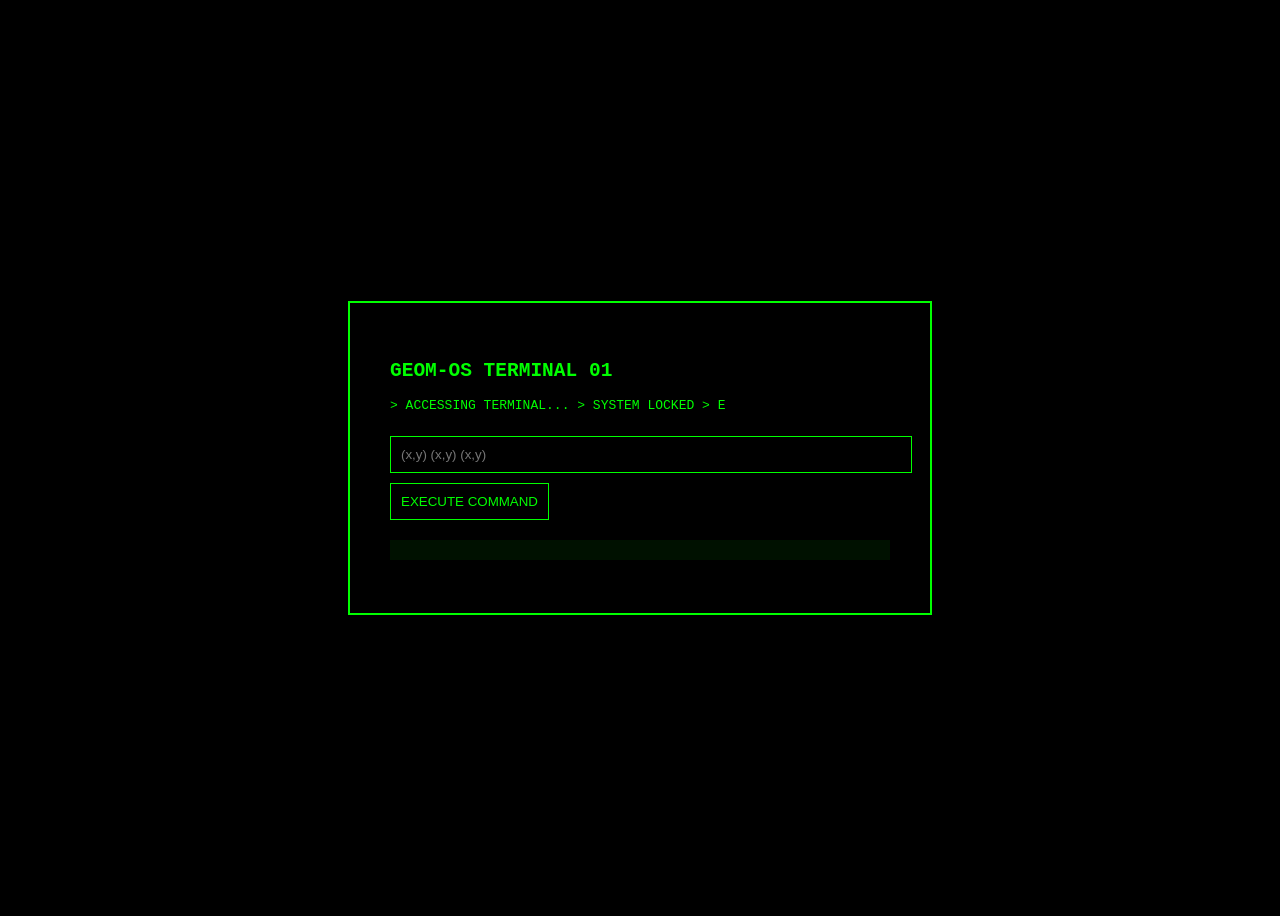
==== terminal1.html @ ab87760f "Create terminal1.html" ====
<!DOCTYPE html>
<html lang="es">

<head>
<meta charset="UTF-8">
<title>GEOM-OS Terminal</title>

<style>

body{
background:black;
color:#00ff00;
font-family:monospace;
display:flex;
justify-content:center;
align-items:center;
height:100vh;
}

.terminal{
border:2px solid #00ff00;
padding:40px;
width:500px;
}

input{
background:black;
color:#00ff00;
border:1px solid #00ff00;
padding:10px;
width:100%;
margin-top:10px;
}

button{
background:black;
color:#00ff00;
border:1px solid #00ff00;
padding:10px;
margin-top:10px;
cursor:pointer;
}

button:hover{
background:#003300;
}

.progress{
width:100%;
background:#001100;
margin-top:20px;
}

.progress-bar{
height:20px;
width:0%;
background:#00ff00;
}

.fail{
color:red;
font-weight:bold;
}

</style>
</head>

<body>

<div class="terminal">

<h2>GEOM-OS TERMINAL 01</h2>

<p id="intro"></p>

<input id="answer" placeholder="(x,y) (x,y) (x,y)">

<button onclick="checkAnswer()">EXECUTE COMMAND</button>

<div class="progress">
<div class="progress-bar" id="bar"></div>
</div>

<p id="response"></p>

</div>

<script>

const introText =
"> ACCESSING TERMINAL...\n> SYSTEM LOCKED\n> ENTER FINAL COORDINATES";

let i = 0;

function typeIntro(){

if(i < introText.length){
document.getElementById("intro").innerHTML += introText.charAt(i);
i++;
setTimeout(typeIntro,30);
}

}

typeIntro();


function checkAnswer(){

let answer = document.getElementById("answer").value;
let response = document.getElementById("response");
let bar = document.getElementById("bar");

response.innerHTML="> INTENTANDO HACKEAR EL SISTEMA...";
bar.style.width="0%";

let progress = 0;

let loading = setInterval(function(){

progress += 20;
bar.style.width = progress + "%";

if(progress >= 100){

clearInterval(loading);

let correct="(3,-3) (5,-3) (4,-6)";

if(answer === correct){

response.innerHTML =
"> ACCESS GRANTED<br>PASSWORD WORD: GEOMETRY";

}
else{

response.innerHTML =
"<span class='fail'>HACKEO FALLIDO</span>";

}

}

},600);

}

</script>

</body>
</html>
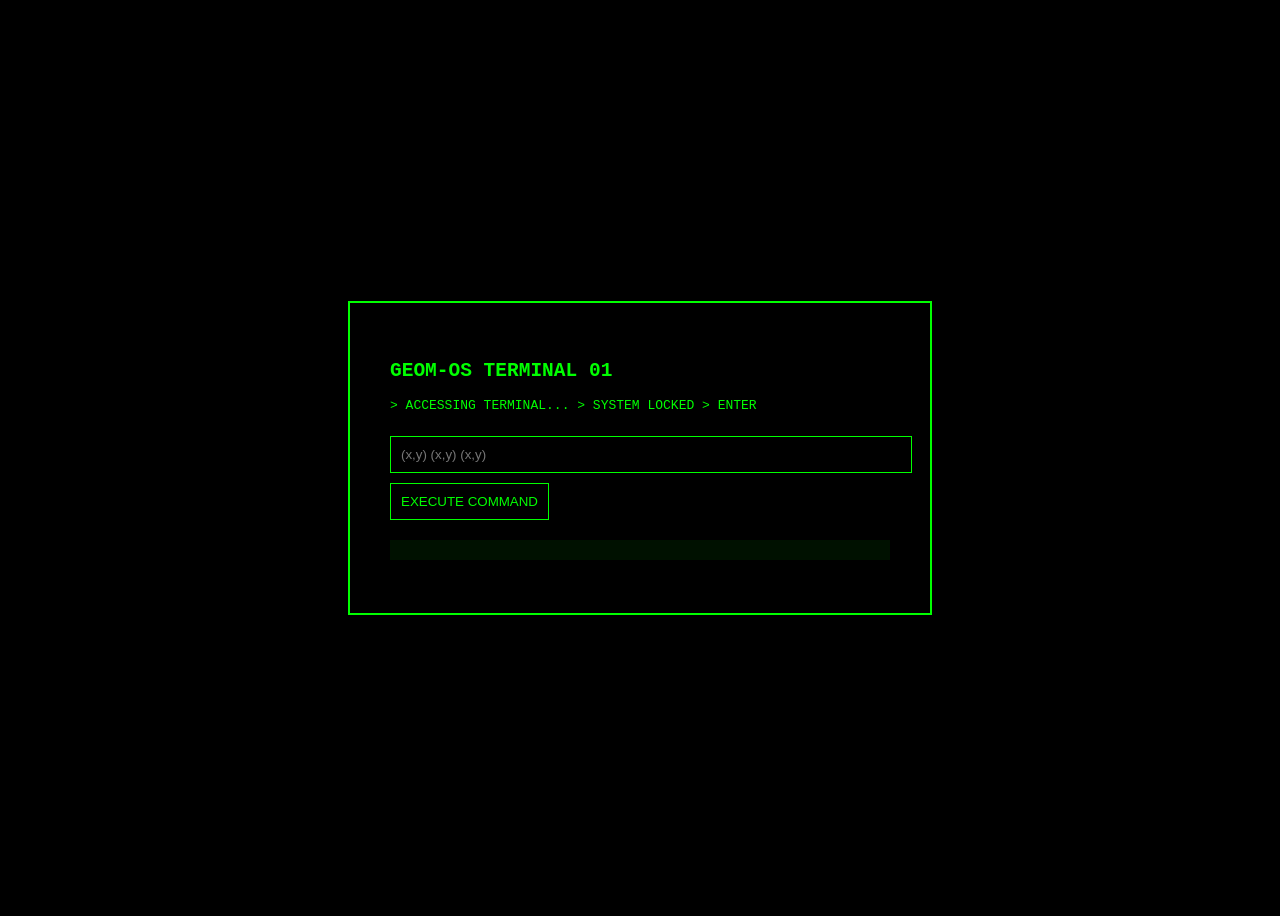
==== commit 297c5645: "Update terminal1.html" ====
--- a/terminal1.html
+++ b/terminal1.html
@@ -125,7 +125,7 @@
 
 clearInterval(loading);
 
-let correct="(3,-3) (5,-3) (4,-6)";
+let correct="(4,0) (7,0) (5,3)";
 
 if(answer === correct){
 
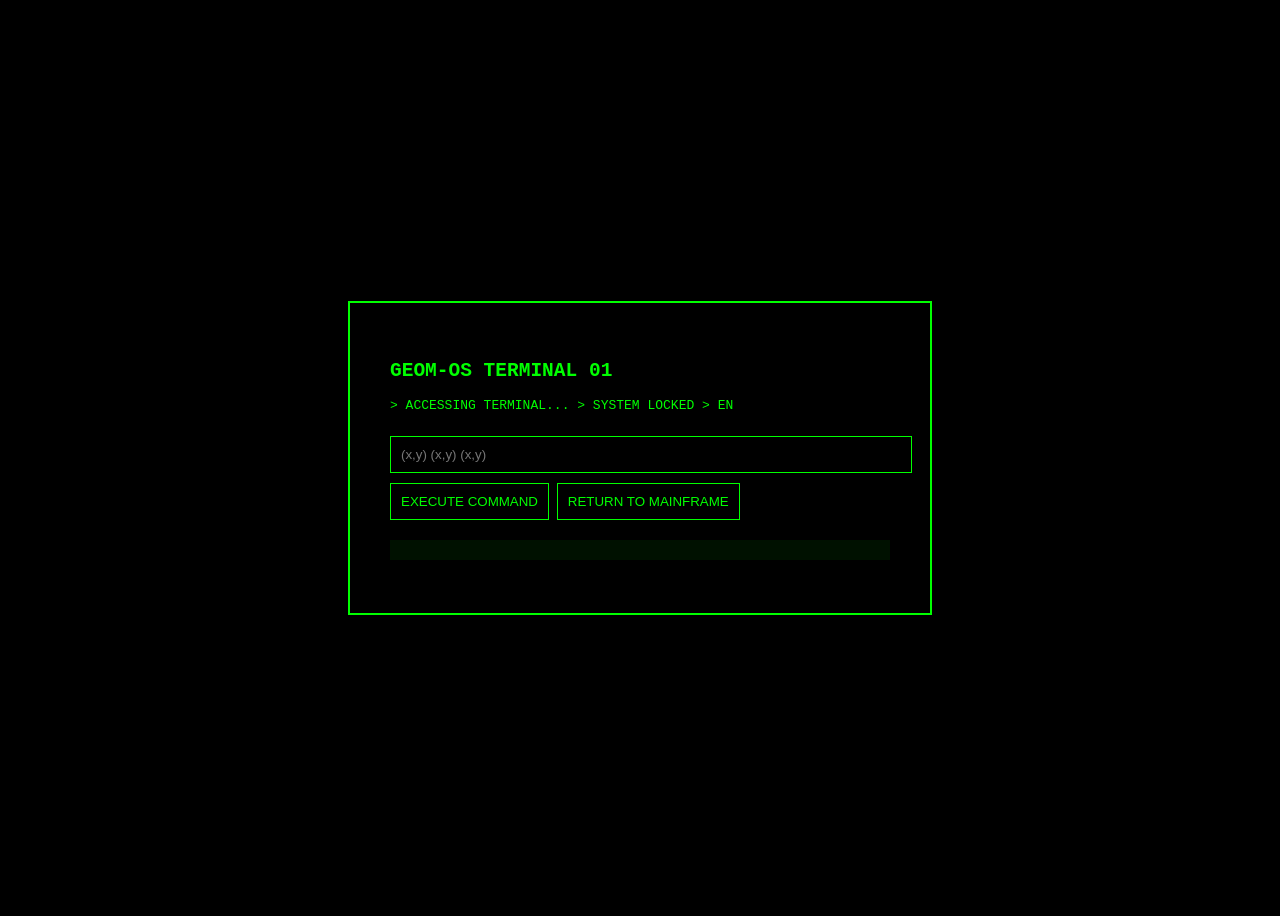
==== commit a0bc16f9: "Update terminal1.html" ====
--- a/terminal1.html
+++ b/terminal1.html
@@ -77,6 +77,8 @@
 
 <button onclick="checkAnswer()">EXECUTE COMMAND</button>
 
+<button onclick="goBack()">RETURN TO MAINFRAME</button>
+
 <div class="progress">
 <div class="progress-bar" id="bar"></div>
 </div>
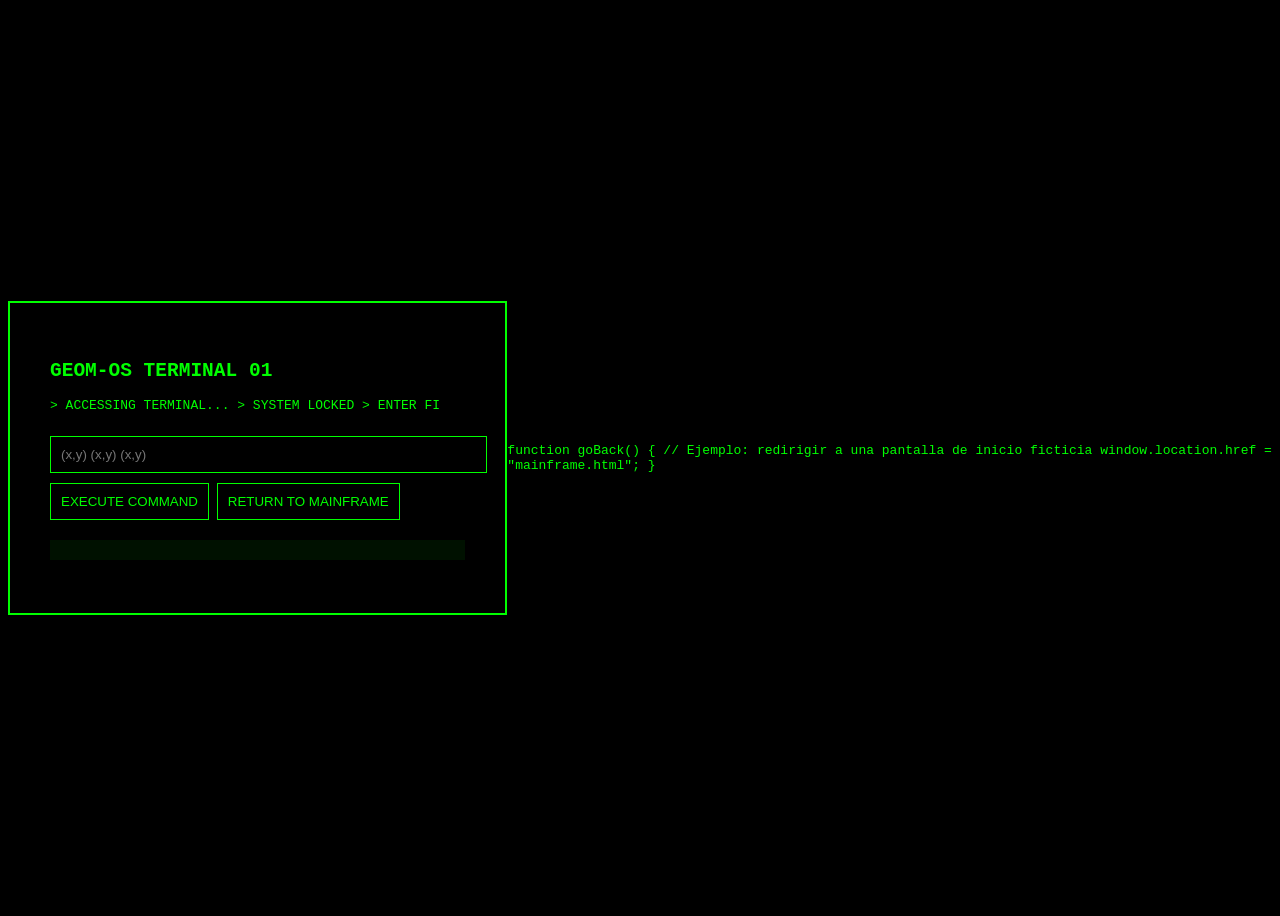
==== commit d1fb6601: "Update terminal1.html" ====
--- a/terminal1.html
+++ b/terminal1.html
@@ -149,6 +149,10 @@
 }
 
 </script>
+function goBack() {
+    // Ejemplo: redirigir a una pantalla de inicio ficticia
+    window.location.href = "mainframe.html"; 
+}
 
 </body>
 </html>
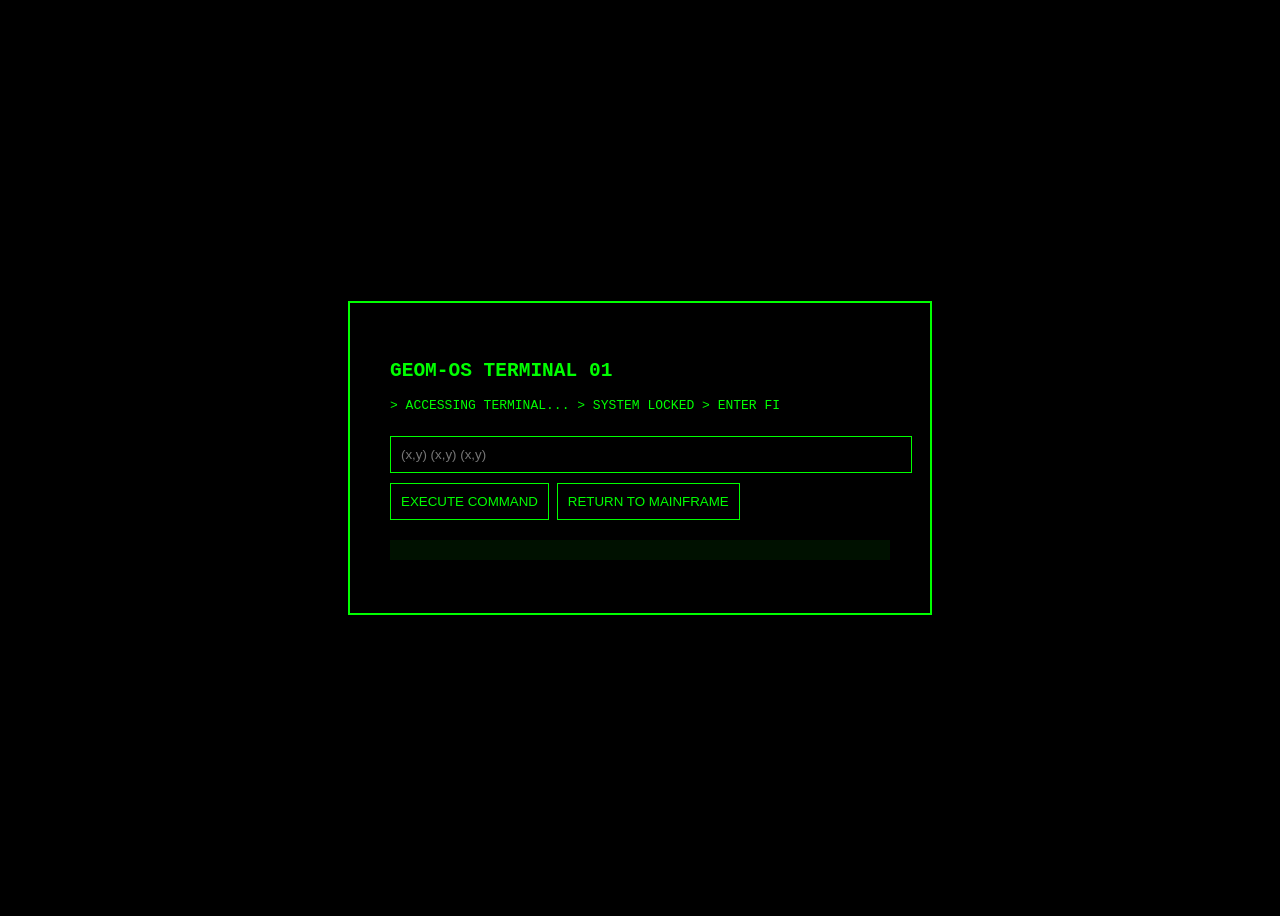
==== commit fcf5ec69: "Update terminal1.html" ====
--- a/terminal1.html
+++ b/terminal1.html
@@ -147,12 +147,12 @@
 },600);
 
 }
-
-</script>
 function goBack() {
     // Ejemplo: redirigir a una pantalla de inicio ficticia
     window.location.href = "mainframe.html"; 
 }
+</script>
+
 
 </body>
 </html>
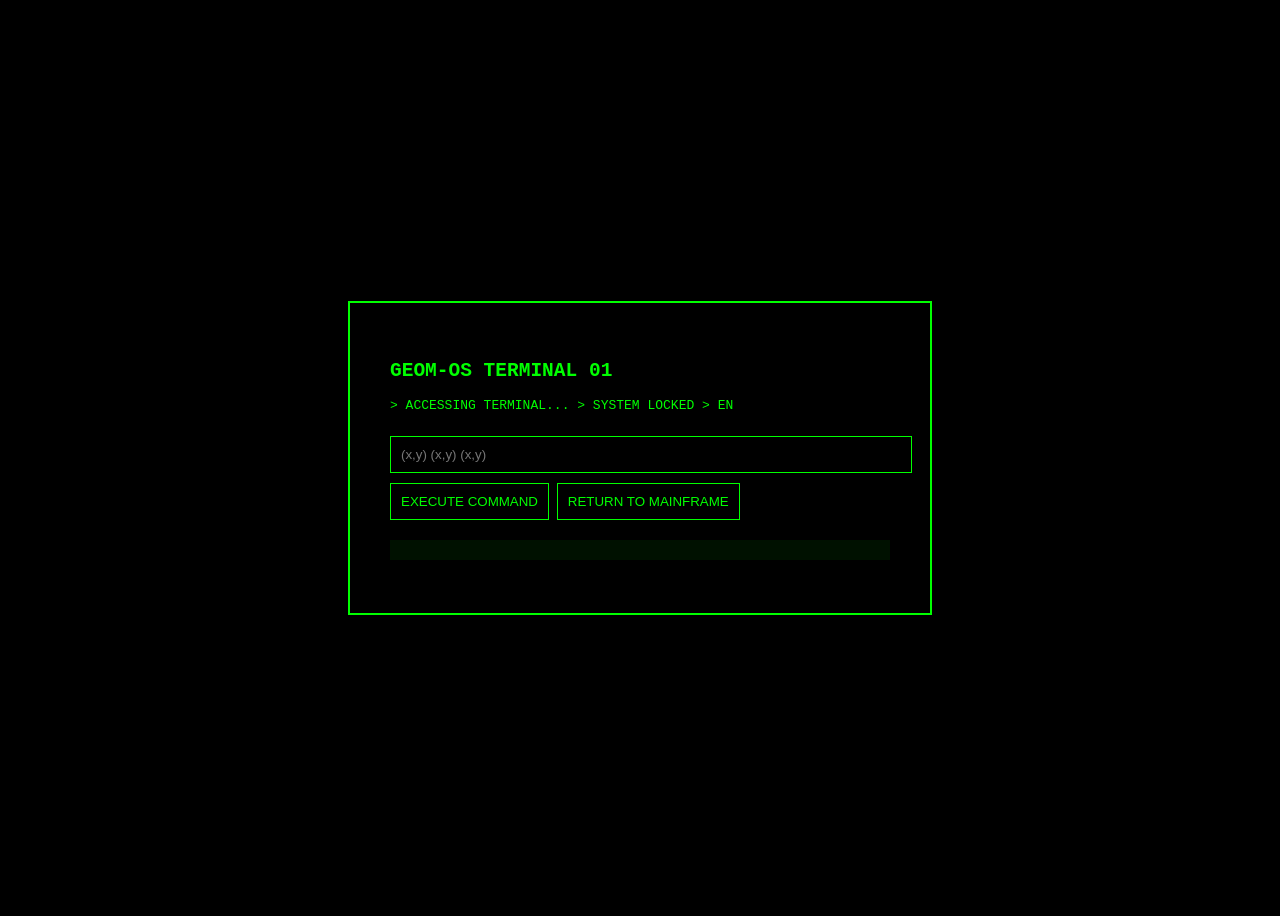
==== commit 933530aa: "Update terminal1.html" ====
--- a/terminal1.html
+++ b/terminal1.html
@@ -149,7 +149,7 @@
 }
 function goBack() {
     // Ejemplo: redirigir a una pantalla de inicio ficticia
-    window.location.href = "mainframe.html"; 
+    window.location.href = "index.html"; 
 }
 </script>
 
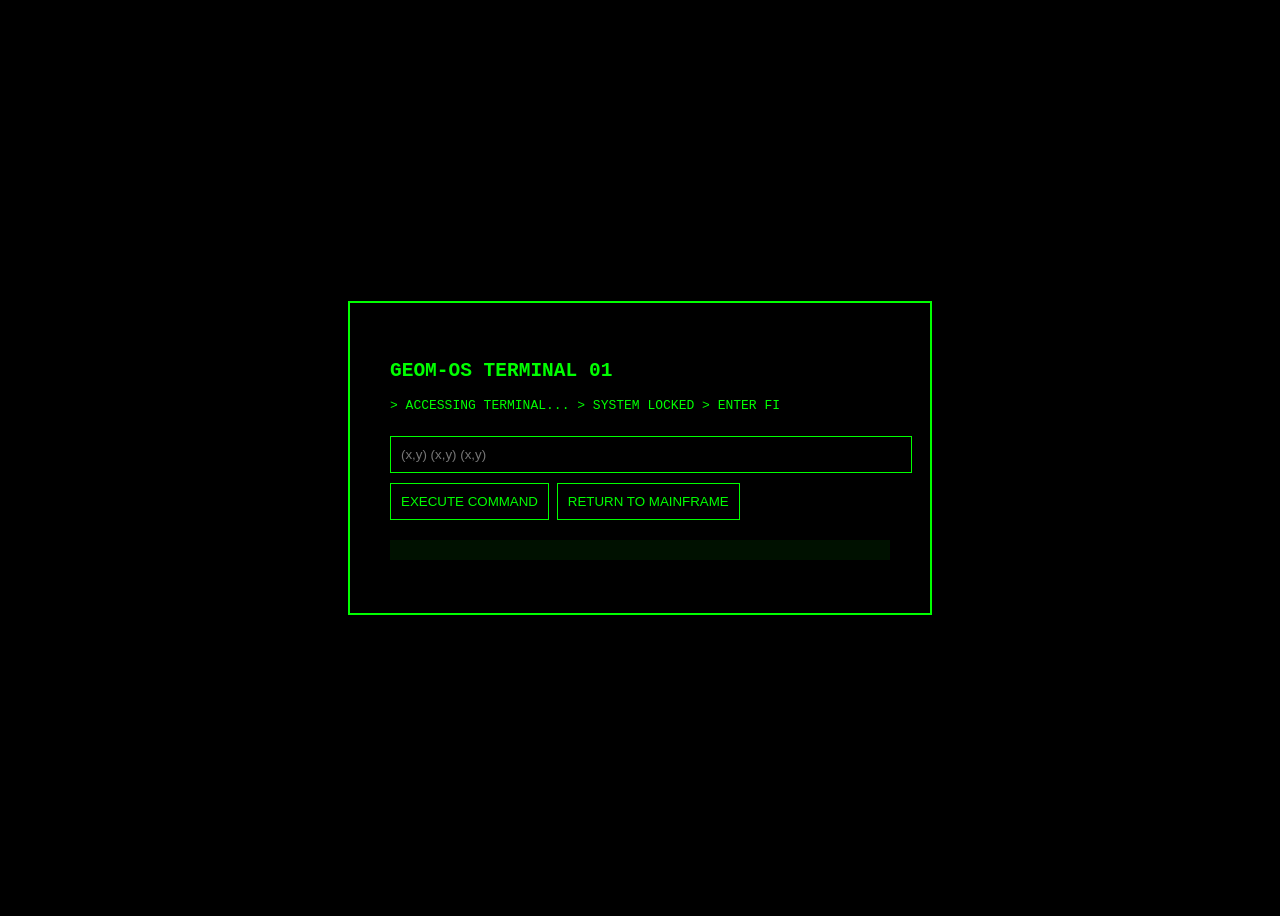
==== commit b6b512ef: "Update terminal1.html" ====
--- a/terminal1.html
+++ b/terminal1.html
@@ -132,7 +132,7 @@
 if(answer === correct){
 
 response.innerHTML =
-"> ACCESS GRANTED<br>PASSWORD WORD: GEOMETRY";
+"> ACCESS GRANTED<br>PASSWORD WORD: MATHEMATICS";
 
 }
 else{
